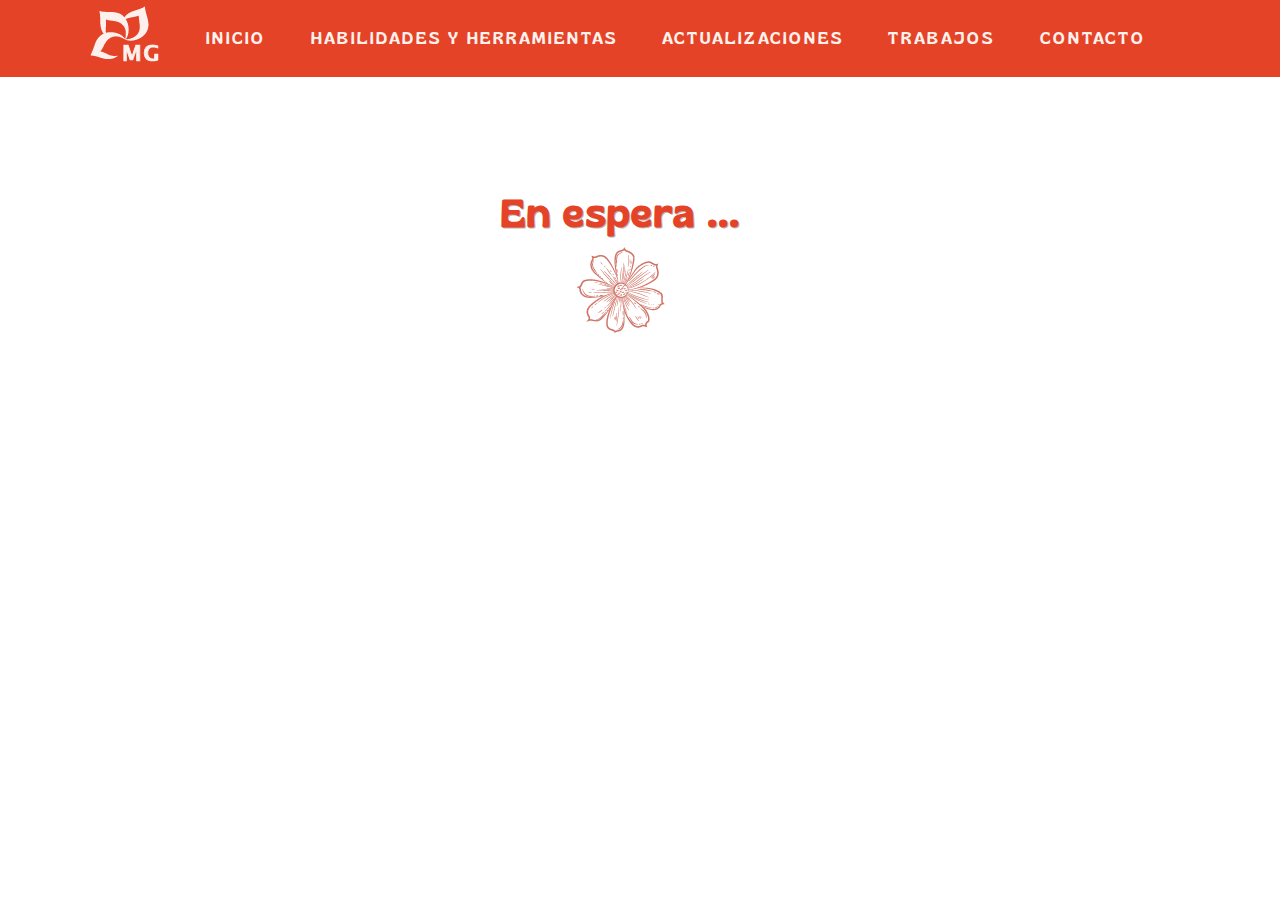
==== actualizaciones.html @ 56fd2893 "nuevo html y reponsive" ====
<!DOCTYPE html>
<html lang="en">
<head>
    <meta charset="UTF-8">
    <meta name="viewport" content="width=device-width, initial-scale=1.0">
    <title>Actualizaciones</title>
    <link href="estilos.css" rel="stylesheet" type="text/css">
    <link href="index.html">
    <link href="inicio.html">
    <link href="actualizaciones.html">
    <link href="trabajos.html">
    <link href="contacto.html">
    <link rel="icon" href="img/favicon.ico">
</head>
<body>
    <!-- Header -->

	<header class="orden">
		<nav class="botonera">
			<a href="index.html">
				<img src= "img/logo-mio.svg" width="72px" height="60px" alt="mi logo al inicio"/>
			</a>
			<ul class="botonera">
				<li>
					<a href="inicio.html" class="boton-link">INICIO</a>
				</li>
				<li>
					<a>HABILIDADES Y HERRAMIENTAS</a>
				</li>
				<li>
					<a href="actualizaciones.html" class="boton-link"> ACTUALIZACIONES </a>
				</li>
				<li>
					<a href="trabajos.html" class="boton-link">TRABAJOS</a>
				</li>
				<li>
					<a href="contacto.html" class="boton-link">CONTACTO</a>
				</li>
			</ul>
		</nav>
	</header>
	
    <!-- Main -->

	<main>
        <section class="nuevo">
			<h5>En espera ...</h5>
            <img class="flor" src="img/flor-animada2.svg" width="89px" height="86px" alt="animacion">
        </section>
    </main>
</body>
</html>
---- estilos.css ----
@charset "utf-8";
/* CSS Document */
@import url(https://fonts.googleapis.com/css?family=Oswald:400,300,700);
@font-face {
	font-family: Gliker;
	src: url(fonts/Gliker-Regular.ttf);
}

*{
	margin:0px;
	padding:0px;
	text-decoration: none;
}
body {
	margin: 0;
}

a {
	color: #FEF1EC;
	letter-spacing: 2px;
	font-family: "gliker";
	font-size: 1em;
}

p {
	font: 400 14px oswald, sans-serif;
}
li{
	list-style: none;
}

h1 {
	color: #FEF1EC;
	font-family: "gliker";
	text-shadow: 1px 1px 0 rgba(0, 0, 0, 0.3);
	font-size: 50px;
	letter-spacing: 2px;
	padding-bottom: 5%;
}

h2 {
	color: #273A51;
	font-family: "gliker";
	text-shadow: 1px 1px 0 rgba(0, 0, 0, 0.3);
	font-size: 37px;
	letter-spacing: 2px;
	padding-bottom: 3%;
}

h3 {
	font: 400 18px oswald, sans-serif;
	font-size: 20px;
	display: flex;
	flex-direction: column;
	text-align: center;
	color: #FEF1EC;
}

h4{
	color: #ffffff;
	font-weight: normal;
	font: 400 18px oswald, sans-serif;
	padding-top: 5%;
}

/* Header
**********/

header {
	width: 100%;
}

.orden {
	display: flex;
	flex-direction: row;
	justify-content: center;
	align-items: center;
	padding: 3% 7%;
	position: fixed;
	width: 100%;
	height: 67px;
	box-sizing: border-box;
	background: #e54327;
} 

.botonera {
	display: flex;
	flex-direction: row;
	justify-content: space-evenly;
	align-items: center;
	width: 100%;
	height: 65px;
}

.botonera a:hover { 
	color: #173366 ;
}

/* Index
**************/

.background-img{
	width: 100%;
	height: 100%;
	position: relative;
}
#boton-index a{
	position: absolute;
	font-size: 30px;
	color: #5E3814;
	display: flex;
	justify-content: center;
	align-items: center;
	box-sizing: border-box;
	width: 23%;
	height: 65.29px;
	left: 40%;
	top: 80%;
	border: 2px solid #5E3814;
	border-radius: 25px;
}
#boton-index a:hover{
	color: #5E3814;
	background-color: rgba(255,255,255,1.00);
	box-shadow: 0.5em 0.5em 0.5em;
}
.introduccion{
	position: absolute;
	display: flex;
	flex-direction: column;
	align-items: center;
	top: 17%;
	bottom: 2%;
	left: 3%;
}
.introduccion p{
	font-family: "gliker";
	width: 40%;
	text-align: center;
	color: #5E3814;
	font-size: 50px;
}

@keyframes rotacion{
	from{transform: rotateZ(0deg);}
	to{transform: rotateZ(360deg);}
}

.flor{
	animation-name: rotacion;
	animation-duration: 10s;
	animation-iteration-count: infinite;
	animation-timing-function: linear;
}

/* Main inicio - sobre mi
***************************/

main {
	width: 100%;
}

.contenedor{
	display: flex;
	flex-direction: row;
	justify-content: flex-start;
	align-items: stretch;
	gap: 21%;
	background-color: #273A51;
	padding: 15% 10% 12% 7%;
}

.contenedor p {
	font: 400 14px oswald, sans-serif;
	font-size: 25px;
	color: #EC968A;
	line-height: 40px;
}

.contenedor img {
	border-radius: 90px;
	border: solid #fa7171;
	height: 175px;
	width: 175px;
}

/* herramientas
*****************/

.herramientas{
	background-color: #EC968A;
	padding: 8% 0% 5% 7%;
}

.herramientas p {
	padding-bottom: 100px;
	font-size: 27px;
}

.division {
	display: flex;
	flex-direction: column;
	align-items: flex-start;
}

.grupo1 {
	margin-bottom: 5%;
	display: flex;
	flex-direction: row;
	justify-content: flex-start;
	gap: 23%;
}

.grupo2 {
	display: flex;
	flex-direction: row;
	justify-content: flex-start;
	gap: 42%;
}

.iconos{
	width: 400px;
}

/* experiencia y formación
***************************/

.separacion {
	background-color: #EC968A;
	display: flex;
	flex-direction: row;
	justify-content: flex-start;
	padding: 8% 0% 8% 7%;
	gap: 30%;
}

.experiencias li{
	padding-bottom: 10%;
}

/* datos extra
***************/

.datos{
	background-color: #E54327;
	padding: 5% 0% 5% 7%;
}

.datos ul li {
	font: 400 15px oswald, sans-serif;
	margin-bottom: 3px;
	color: #FEF1EC;
	display: flex;
	position: relative;
	font-size: 20px;
	line-height: 30px;
}

/*main contacto
*************/

.fondo{
	background-color: #FEF1EC;
	padding-bottom: 2%;
}

.contenido{
	display: flex;
	flex-direction: row;
	justify-content: flex-start;
	align-items: stretch;
	gap: 15%;
	padding: 10% 10% 5% 7%;
}
 .contenido p{
	color: #EC968A;
	font-size: 25px;
	text-align: center;
	line-height: 45px;
}

.detalles-formulario-contacto{
	padding: 30px;
	margin-left: 4%;
	width: 30%;
}

input {
    background-color: #FEF1EC;
    width: 42%;
    height: 44px;
    margin: 0% 4% 2% 0%;
    color: #636265;
    padding-left: 2%;
    font-size: 16px;
    border: 1px solid;
	border-radius: 8px;
	font: 400 14px oswald, sans-serif;
}

.asunto-formulario {
	width: 91.4%;
	border: 1px solid;
	color: #636265;
}

.mensaje-formulario {
	width: 94%;
	height: 244px;
}

textarea {
	background-color: #FEF1EC;
	font: 400 14px oswald, sans-serif;
	color: #636265;
    width: 91.4%;
    height: 240px;
    padding-left: 2%;
    font-size: 16px;
    border: 1px solid;
	border-radius: 8px;
}

.boton{
	font-family: "gliker";
	color: #273A51;
	background: #EC968A;
	border-radius: 20px;
	padding: 10px 16px;
	margin: 8px 0px;
	width: inherit;
}

.boton:hover{
	color: #FEF1EC;
	background-color: #E54327;
	border: solid;
	border-color: #EC968A;
	border-radius: 20px;
	padding: 7px 13px;
	transition: all 30ms;
}

/*main trabajos
*****************/
audio{
	padding-left: 10%;
}

h5{
	text-align: center;
	color: #E54327;
	font-family: "gliker";
	text-shadow: 1px 1px 0 rgba(0, 0, 0, 0.3);
	font-size: 37px;
	letter-spacing: 2px;
	padding-top: 12%;
	padding-bottom: 1%;
}

.img-gallery{
	width: 80%;
	margin: 50px auto 50px;
	display: grid;
	grid-template-columns: repeat(auto-fit,minmax(240px,1fr));
	gap: 30px;
}
.img-gallery img{
	width: 100%;
	cursor: pointer;
	transition: 1s;
}
.img-gallery img:hover{
	transform: scale(1.2);
}
.ful-img{
	width: 100%;
	height: 100vh;
	background-color: rgba(0, 0,0, 0.9);
	position: fixed;
	top: 0;
	left: 0;
	display: none;
	align-items: center;
	justify-content: center;
	z-index: 99;
}
.ful-img span{
	position: absolute;
	top: 5%;
	right: 5%;
	font-size: 30px;
	color: #fff;
	cursor: pointer;
}
.ful-img img{
	width: 90%;
	max-width: 600px;
}

@media screen and (max-width:400px){
	h5{
		text-decoration: underline;
	}
}

/*main actualizaciones
************************/

.nuevo {
	padding: 5% 10% 12% 7%;
	display: flex;
	flex-direction: column;
	align-items: center;
}

/*footer
*************/

footer {
	padding: 29px 0;
	background: #273A51;
}
.fin p {
	color: #fff;
	font-weight:lighter;
	display: inline;
	padding-left: 25px;
	font-size: 13px;
}
.fin{
	padding: 2px 0% 2px 7%;
}

/*REPONSIVE formulario
*******************/
@media (max-width:700px){
	.contenido{
		flex-direction: column;
		align-items: center;
		padding: 10% 15% 5% 12%;;
	}
	.detalles-formulario-contacto {
		padding: 30px;
		margin-left: 12%;
		width: 60%;
		display: flex;
    	flex-direction: column;
		align-items: center;
	}
	h2{
		padding-top: 12%;
	}
	.contenido p{
		line-height: 35px;
	}
}
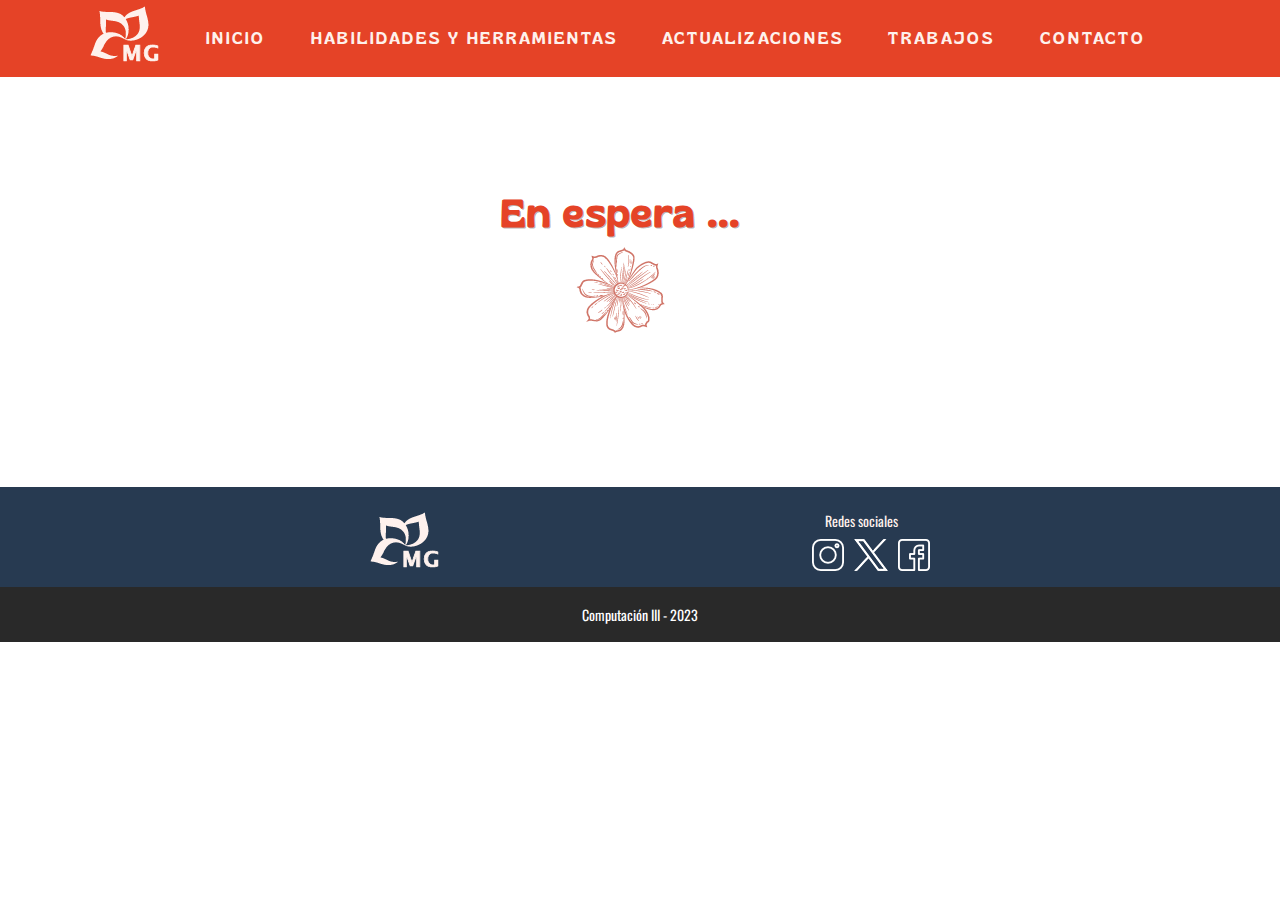
==== commit 31024e53: "ultimos cambios" ====
--- a/actualizaciones.html
+++ b/actualizaciones.html
@@ -12,6 +12,7 @@
     <link href="contacto.html">
     <link rel="icon" href="img/favicon.ico">
 </head>
+<!-- Tamaño de pantalla: width= 1366px height=768px -->
 <body>
     <!-- Header -->
 
@@ -48,5 +49,31 @@
             <img class="flor" src="img/flor-animada2.svg" width="89px" height="86px" alt="animacion">
         </section>
     </main>
+	<footer>
+		<section class="rectangulo-superior-footer">
+			<address>
+				<div class="contenedor-svg-iconos">
+				<img src= "img/logo-mio.svg" width="72px" height="60px" alt="logo final en el footer"/>
+					<div class="redes">
+						<p>Redes sociales</p>
+						<div class="iconos-redes">
+							<a href="#" title="Ir a instagram"> 
+								<img src="img/icono-instagram.svg" alt="instagram"/>
+							</a>
+							<a href="#" title="Ir a twitter">
+								<img src="img/icono-twitter.svg" alt="twitter"/>
+							</a>
+							<a href="#" title="Ir a facebook">
+								<img src="img/icono-facebook.svg" alt="facebook" />
+							</a>
+						</div>
+					</div>
+				</div>
+			</address>
+			<address class="rectangulo-inferior-footer">
+				<p style="color: #FFFFFF">Computación III - 2023</p>
+			</adsress>
+		</section>
+	</footer>
 </body>
 </html>--- a/estilos.css
+++ b/estilos.css
@@ -261,7 +261,7 @@
 
 .fondo{
 	background-color: #FEF1EC;
-	padding-bottom: 2%;
+	padding-bottom: 5%;
 }
 
 .contenido{
@@ -416,20 +416,53 @@
 
 /*footer
 *************/
-
-footer {
-	padding: 29px 0;
-	background: #273A51;
-}
-.fin p {
-	color: #fff;
-	font-weight:lighter;
-	display: inline;
-	padding-left: 25px;
+.rectangulo-superior-footer{
+	background-color: #273A51;
+	height: 155px;
+	display: flex;
+	flex-direction: column;
+	justify-content: flex-end;
+}
+.rectangulo-inferior-footer {
+	background-color: #292929;
+	height: 55px;
+	display: flex;
+	align-items: center;
+	justify-content: center;
 	font-size: 13px;
-}
-.fin{
-	padding: 2px 0% 2px 7%;
+	color: #FEF1EC;
+}
+
+.redes {
+	font-size: 13px;
+	margin-bottom: revert;
+	display: flex;
+	flex-direction: column;
+	align-items: center;
+}
+
+.redes p{
+	color: #FEF1EC;
+	padding-bottom: 8%;
+}
+
+.iconos-redes {
+	display:flex;
+	gap: 10%;
+}
+
+.contenedor-svg-iconos {
+	display: flex;
+	flex-direction: row;
+	justify-content: space-evenly;
+	margin-bottom: 1%;
+	align-items: center;
+}
+
+.color-contendor-version-uno {
+	background-color: #F9F9F9;
+	padding: 50px 0px;
+	box-sizing: border-box;
 }
 
 /*REPONSIVE formulario
